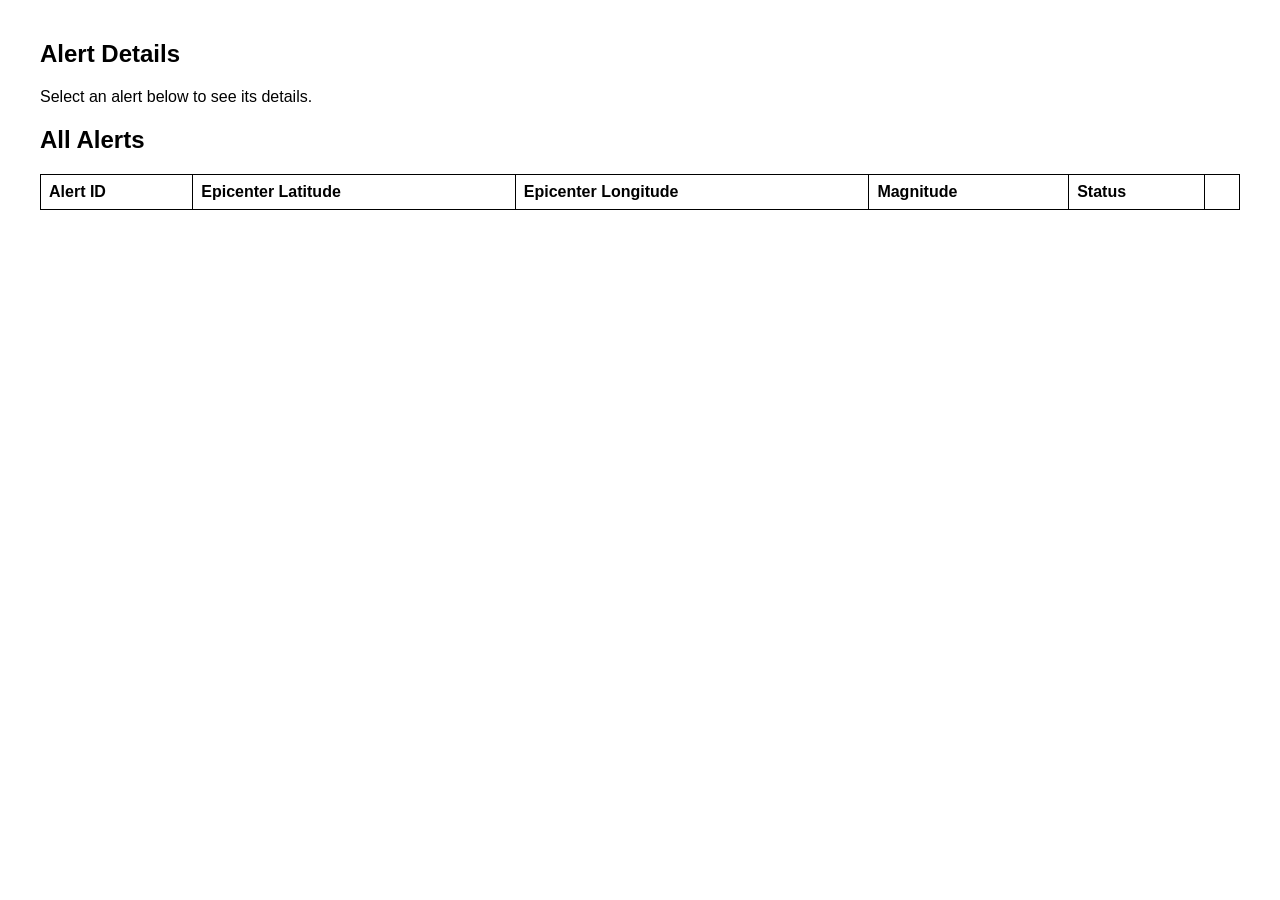
==== src/main/resources/static/html/admin.html @ cb67fd3e "Assignment 3" ====
<!DOCTYPE html>
<html lang="en">
<head>
    <meta charset="UTF-8">
    <title>Admin</title>
    <link rel="stylesheet" href="../css/style.css">
</head>
<body>

<h2>Alert Details</h2>
<p id="no-alert-selected">Select an alert below to see its details.</p>
<div id="alert-details-content" style="display:none;">
    <p>
        <strong>Epicenter:</strong> <span id="detail-epicenter"></span><br>
        <strong>Magnitude:</strong> <span id="detail-magnitude"></span><br>
        <strong>Status:</strong> <span id="detail-status"></span>
    </p>

    <h3>Sensor Readings</h3>
    <table id="readings-table">
        <thead>
        <tr>
            <th>Reading ID</th>
            <th>Sensor ID</th>
            <th>Sensor Latitude</th>
            <th>Sensor Longitude</th>
            <th>Distance to Epicenter (km)</th>
            <th>Magnitude</th>
            <th>Recorded At</th>
        </tr>
        </thead>
        <tbody id="readings-body"></tbody>
    </table>

    <h3>Actions</h3>
    <div id="detail-actions"></div>

    <h3>Reports</h3>
    <p id="detail-reports"></p>
</div>

<h2>All Alerts</h2>
<table id="alerts-table">
    <thead>
    <tr>
        <th>Alert ID</th>
        <th>Epicenter Latitude</th>
        <th>Epicenter Longitude</th>
        <th>Magnitude</th>
        <th>Status</th>
        <th></th>
    </tr>
    </thead>
    <tbody id="alerts-body">
    </tbody>
</table>

<dialog id="reports-dialog">
    <div id="reports-dialog-content"></div>
    <form method="dialog">
        <button>Close</button>
    </form>
</dialog>

<script src="../js/adminAlert.js"></script>
</body>
</html>
---- src/main/resources/static/css/style.css ----
/* Layout only - no colors here, just spacing and alignment. */

body {
    margin: 40px;
    font-family: sans-serif;
}

table {
    border-collapse: collapse;
    width: 100%;
}

th, td {
    border: 1px solid;
    padding: 8px;
    text-align: left;
}

button + button {
    margin-left: 8px;
}
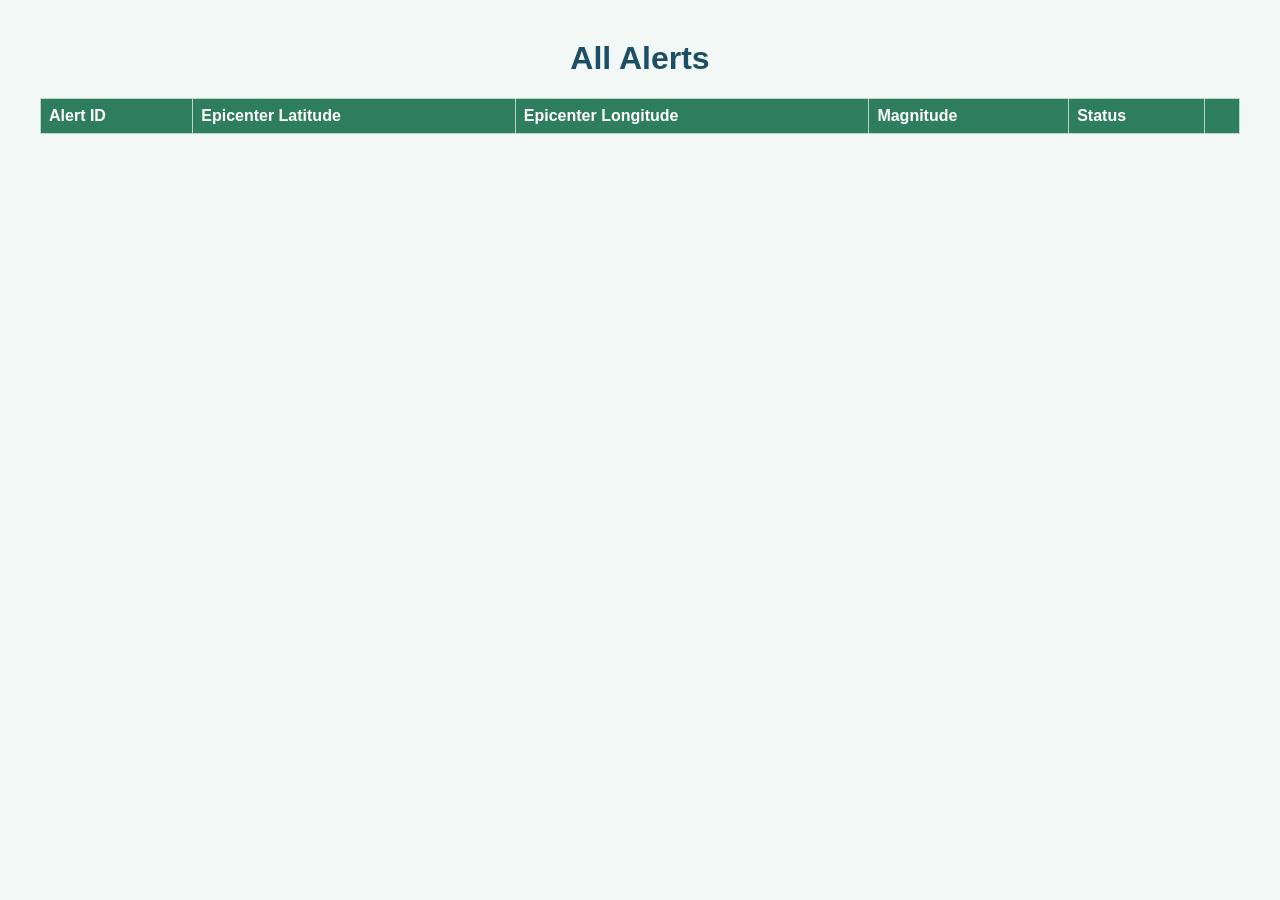
==== commit 50801142: "frontend design" ====
--- a/src/main/resources/static/html/admin.html
+++ b/src/main/resources/static/html/admin.html
@@ -7,9 +7,24 @@
 </head>
 <body>
 
-<h2>Alert Details</h2>
-<p id="no-alert-selected">Select an alert below to see its details.</p>
-<div id="alert-details-content" style="display:none;">
+<h1>All Alerts</h1>
+<table id="alerts-table">
+    <thead>
+    <tr>
+        <th>Alert ID</th>
+        <th>Epicenter Latitude</th>
+        <th>Epicenter Longitude</th>
+        <th>Magnitude</th>
+        <th>Status</th>
+        <th></th>
+    </tr>
+    </thead>
+    <tbody id="alerts-body">
+    </tbody>
+</table>
+
+<dialog id="alert-details-dialog">
+    <h2>Alert Details</h2>
     <p>
         <strong>Epicenter:</strong> <span id="detail-epicenter"></span><br>
         <strong>Magnitude:</strong> <span id="detail-magnitude"></span><br>
@@ -37,31 +52,12 @@
 
     <h3>Reports</h3>
     <p id="detail-reports"></p>
-</div>
 
-<h2>All Alerts</h2>
-<table id="alerts-table">
-    <thead>
-    <tr>
-        <th>Alert ID</th>
-        <th>Epicenter Latitude</th>
-        <th>Epicenter Longitude</th>
-        <th>Magnitude</th>
-        <th>Status</th>
-        <th></th>
-    </tr>
-    </thead>
-    <tbody id="alerts-body">
-    </tbody>
-</table>
-
-<dialog id="reports-dialog">
-    <div id="reports-dialog-content"></div>
     <form method="dialog">
         <button>Close</button>
     </form>
 </dialog>
 
-<script src="../js/adminAlert.js"></script>
+<script src="../js/admin.js"></script>
 </body>
 </html>
--- a/src/main/resources/static/css/style.css
+++ b/src/main/resources/static/css/style.css
@@ -1,8 +1,17 @@
-/* Layout only - no colors here, just spacing and alignment. */
-
 body {
     margin: 40px;
     font-family: sans-serif;
+    background-color: #f2f8f6;
+    color: #1f2d2d;
+}
+
+h1 {
+    text-align: center;
+    color: #1d4e64;
+}
+
+h2, h3 {
+    color: #1d4e64;
 }
 
 table {
@@ -11,11 +20,44 @@
 }
 
 th, td {
-    border: 1px solid;
+    border: 1px solid #bcd4ce;
     padding: 8px;
     text-align: left;
+}
+
+th {
+    background-color: #2e7d5e;
+    color: #fff;
+}
+
+input {
+    padding: 6px 8px;
+    border: 1px solid #bcd4ce;
+    border-radius: 4px;
+    font-family: inherit;
+}
+
+button {
+    background-color: #2e7d5e;
+    color: #fff;
+    border: none;
+    padding: 6px 14px;
+    border-radius: 4px;
+    cursor: pointer;
+}
+
+button:hover {
+    background-color: #245f47;
 }
 
 button + button {
     margin-left: 8px;
 }
+
+#alert-details-dialog {
+    max-width: 90vw;
+    max-height: 90vh;
+    overflow: auto;
+    border: 1px solid #bcd4ce;
+    border-radius: 8px;
+}
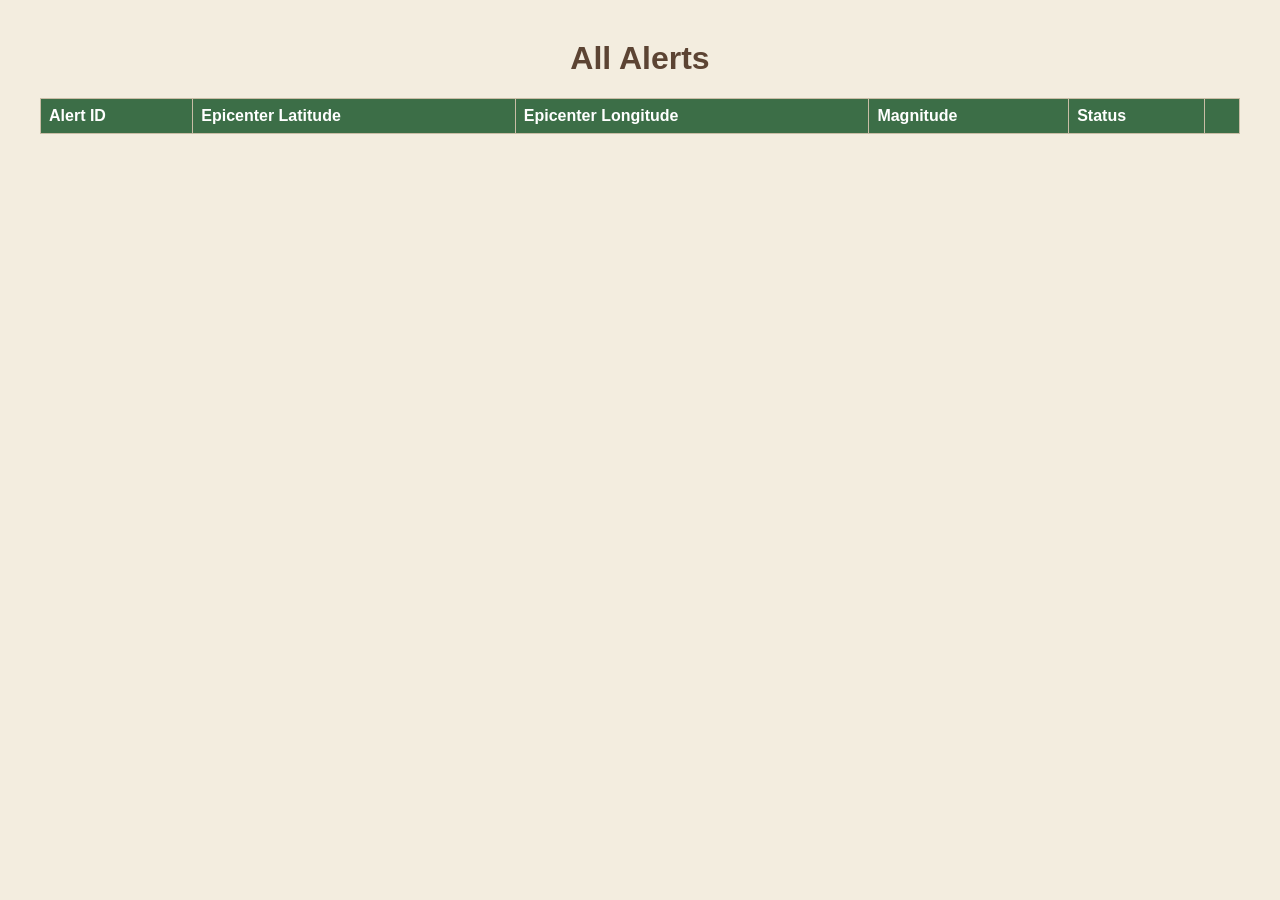
==== commit 240f457d: "Cleanup" ====
--- a/src/main/resources/static/html/admin.html
+++ b/src/main/resources/static/html/admin.html
@@ -7,6 +7,7 @@
 </head>
 <body>
 
+<!--Table of all alerts (filled in by admin.js)-->
 <h1>All Alerts</h1>
 <table id="alerts-table">
     <thead>
@@ -23,7 +24,10 @@
     </tbody>
 </table>
 
+<!--Pop-up dialog with the details of one alert (opens when "Details" is clicked)-->
 <dialog id="alert-details-dialog">
+
+    <!--Info about the alert-->
     <h2>Alert Details</h2>
     <p>
         <strong>Epicenter:</strong> <span id="detail-epicenter"></span><br>
@@ -31,6 +35,7 @@
         <strong>Status:</strong> <span id="detail-status"></span>
     </p>
 
+    <!--The sensor readings-->
     <h3>Sensor Readings</h3>
     <table id="readings-table">
         <thead>
@@ -47,17 +52,21 @@
         <tbody id="readings-body"></tbody>
     </table>
 
+    <!--Buttons to change the alert's status-->
     <h3>Actions</h3>
     <div id="detail-actions"></div>
 
+    <!--Citizen reports submitted for this alert-->
     <h3>Reports</h3>
     <p id="detail-reports"></p>
 
+    <!--Close the pop-up-->
     <form method="dialog">
         <button>Close</button>
     </form>
 </dialog>
 
+<script src="../js/api.js"></script>
 <script src="../js/admin.js"></script>
 </body>
 </html>
--- a/src/main/resources/static/css/style.css
+++ b/src/main/resources/static/css/style.css
@@ -1,17 +1,17 @@
 body {
     margin: 40px;
     font-family: sans-serif;
-    background-color: #f2f8f6;
-    color: #1f2d2d;
+    background-color: #f3eddf;
+    color: #3a2f25;
 }
 
 h1 {
     text-align: center;
-    color: #1d4e64;
+    color: #5c4433;
 }
 
 h2, h3 {
-    color: #1d4e64;
+    color: #5c4433;
 }
 
 table {
@@ -20,44 +20,41 @@
 }
 
 th, td {
-    border: 1px solid #bcd4ce;
+    border: 1px solid #c9bda6;
     padding: 8px;
     text-align: left;
 }
 
 th {
-    background-color: #2e7d5e;
+    background-color: #3c6e47;
     color: #fff;
 }
 
 input {
     padding: 6px 8px;
-    border: 1px solid #bcd4ce;
+    border: 1px solid #c9bda6;
     border-radius: 4px;
     font-family: inherit;
 }
 
 button {
-    background-color: #2e7d5e;
+    background-color: #3a6b8a;
     color: #fff;
     border: none;
     padding: 6px 14px;
     border-radius: 4px;
     cursor: pointer;
+    margin-left: 8px;
 }
 
 button:hover {
-    background-color: #245f47;
-}
-
-button + button {
-    margin-left: 8px;
+    background-color: #2c5269;
 }
 
 #alert-details-dialog {
     max-width: 90vw;
     max-height: 90vh;
     overflow: auto;
-    border: 1px solid #bcd4ce;
+    border: 1px solid #c9bda6;
     border-radius: 8px;
 }
